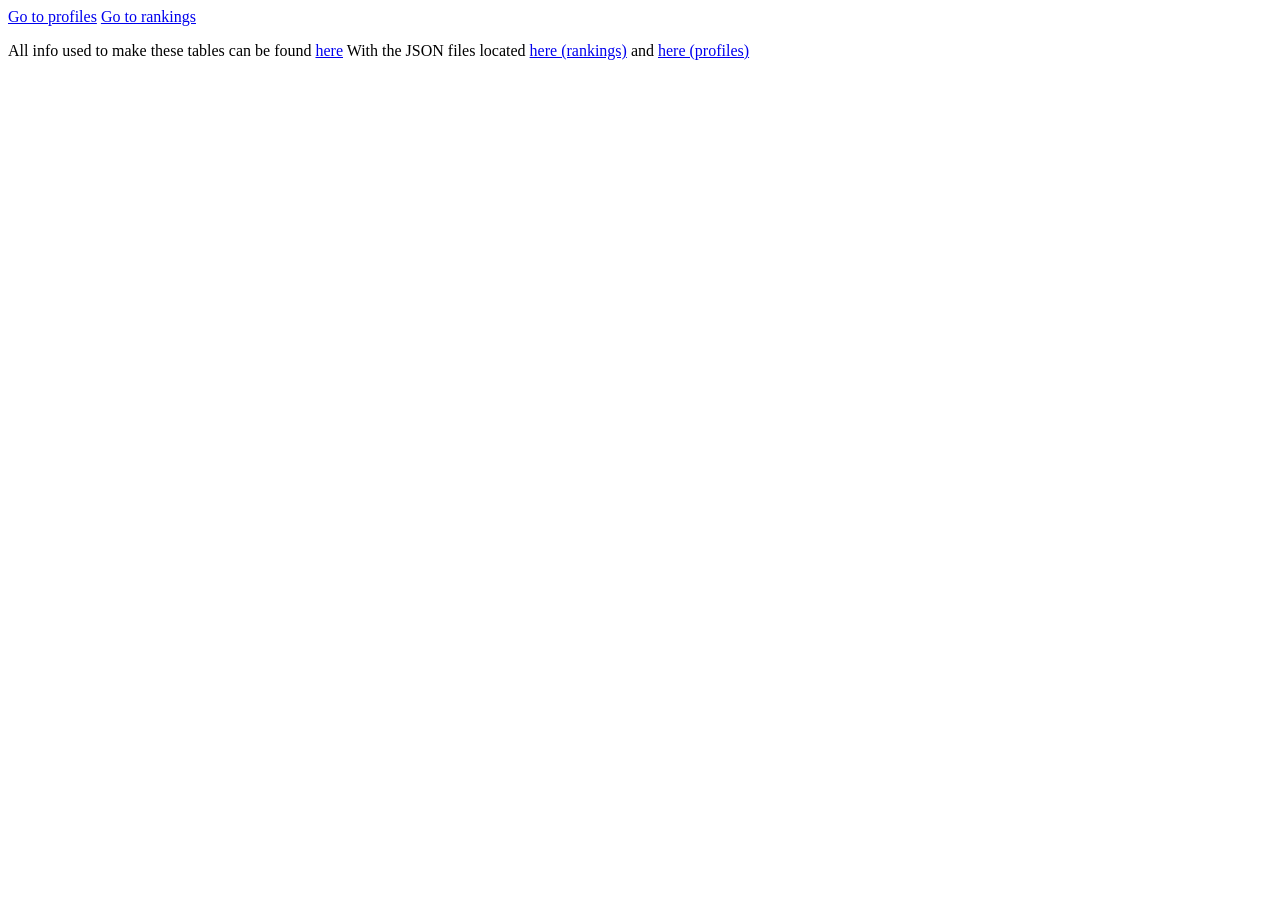
==== index.html @ 558d2648 "added download links to the home page for the JSON files" ====
<head>
    <link rel="stylesheet" href="style.css">
</head>

<body>
  <a href="profiles/">Go to profiles</a>
  <a href="rankings/">Go to rankings</a>
  
  <p>
    All info used to make these tables can be found <a href="https://github.com/ComsKeaneDev/visual-impairment-security">here</a>
    With the JSON files located 
    <a href="https://github.com/ComsKeaneDev/visual-impairment-security/blob/main/rankings/rankings.json">here (rankings)</a>
    and <a href="https://github.com/ComsKeaneDev/visual-impairment-security/blob/main/profiles/company_profiles.json">here (profiles)</a>
  </p>

</body>
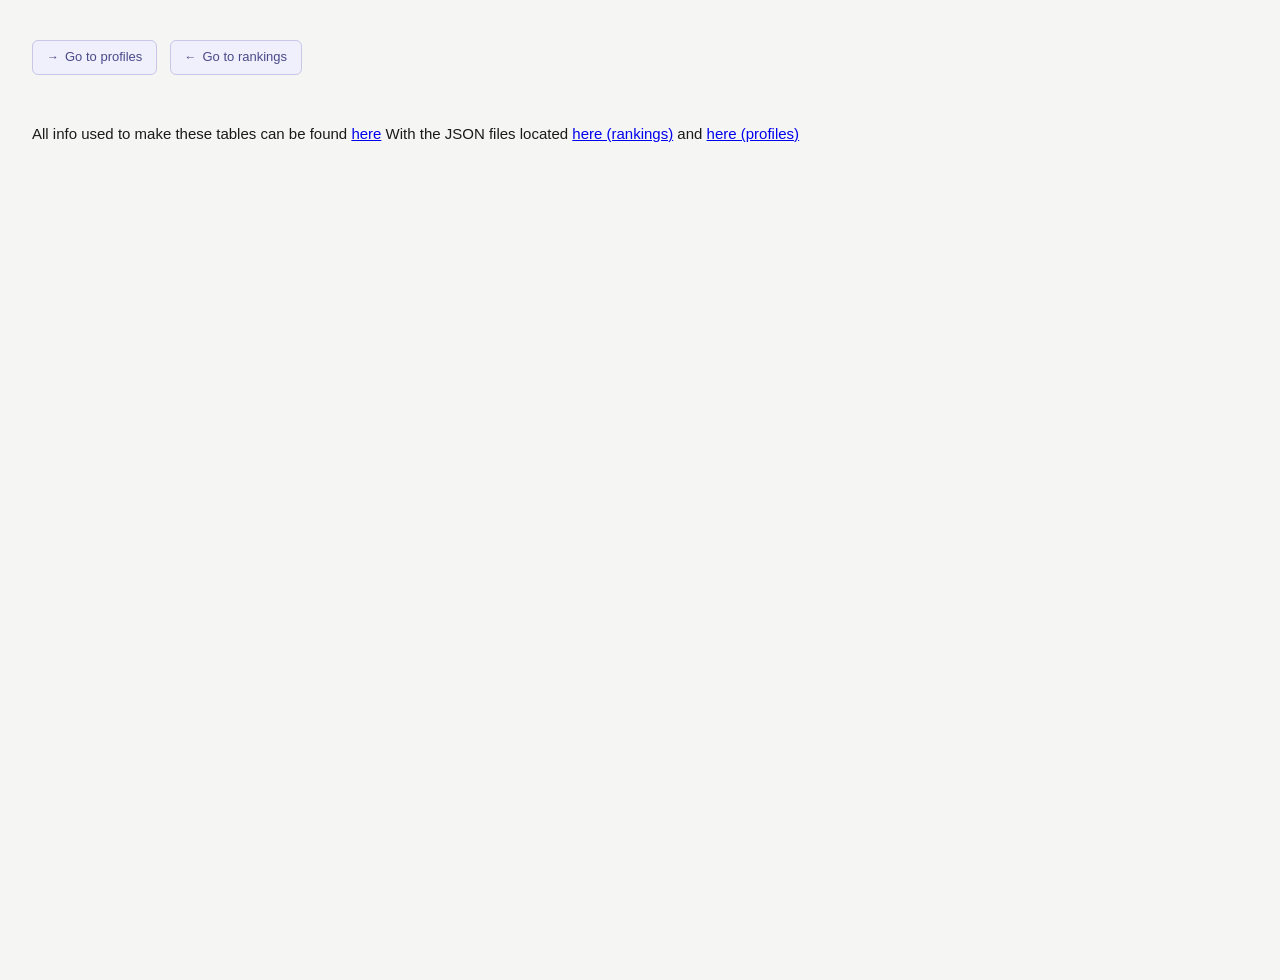
==== commit 8f65b386: "Edited JSON and fixed style referncing in index.html" ====
--- a/index.html
+++ b/index.html
@@ -1,5 +1,5 @@
 <head>
-    <link rel="stylesheet" href="style.css">
+    <link rel="stylesheet" href="styles.css">
 </head>
 
 <body>
--- a/styles.css
+++ b/styles.css
@@ -0,0 +1,66 @@
+body{
+  font-family: -apple-system, BlinkMacSystemFont, "Segoe UI", Roboto, sans-serif;
+  font-size: 15px;
+  line-height: 1.6;
+  color: #1a1a1a;
+  background-color: #f5f5f3;
+  min-height: 100vh;
+  padding: 2rem 1.5rem;
+}
+
+/* ── Nav bar ── */
+body > a {
+  display: inline-flex;
+  align-items: center;
+  gap: 6px;
+  font-size: 13px;
+  font-weight: 500;
+  color: #4a4a8a;
+  text-decoration: none;
+  padding: 6px 14px;
+  border: 0.5px solid #c8c7e8;
+  border-radius: 6px;
+  background: #f0effc;
+  margin-right: 8px;
+  margin-bottom: 2rem;
+  transition: background 0.15s, border-color 0.15s;
+}
+ 
+body > a:hover {
+  background: #e2e1f8;
+  border-color: #a9a7dd;
+}
+ 
+body > a:first-of-type::before {
+  content: "→";
+  
+  font-size: 12px;
+}
+ 
+body > a:last-of-type::before {
+  content: "←";
+  font-size: 12px;
+}
+
+
+/* ── Responsive ── */
+@media (max-width: 640px) {
+  body {
+    padding: 1rem;
+  }
+
+  #table-view {
+    border-radius: 8px;
+  }
+
+  #table-ranking th,
+  #table-ranking td {
+    padding: 10px 12px;
+    font-size: 13px;
+  }
+
+  body > a {
+    font-size: 12px;
+    padding: 5px 10px;
+  }
+}
